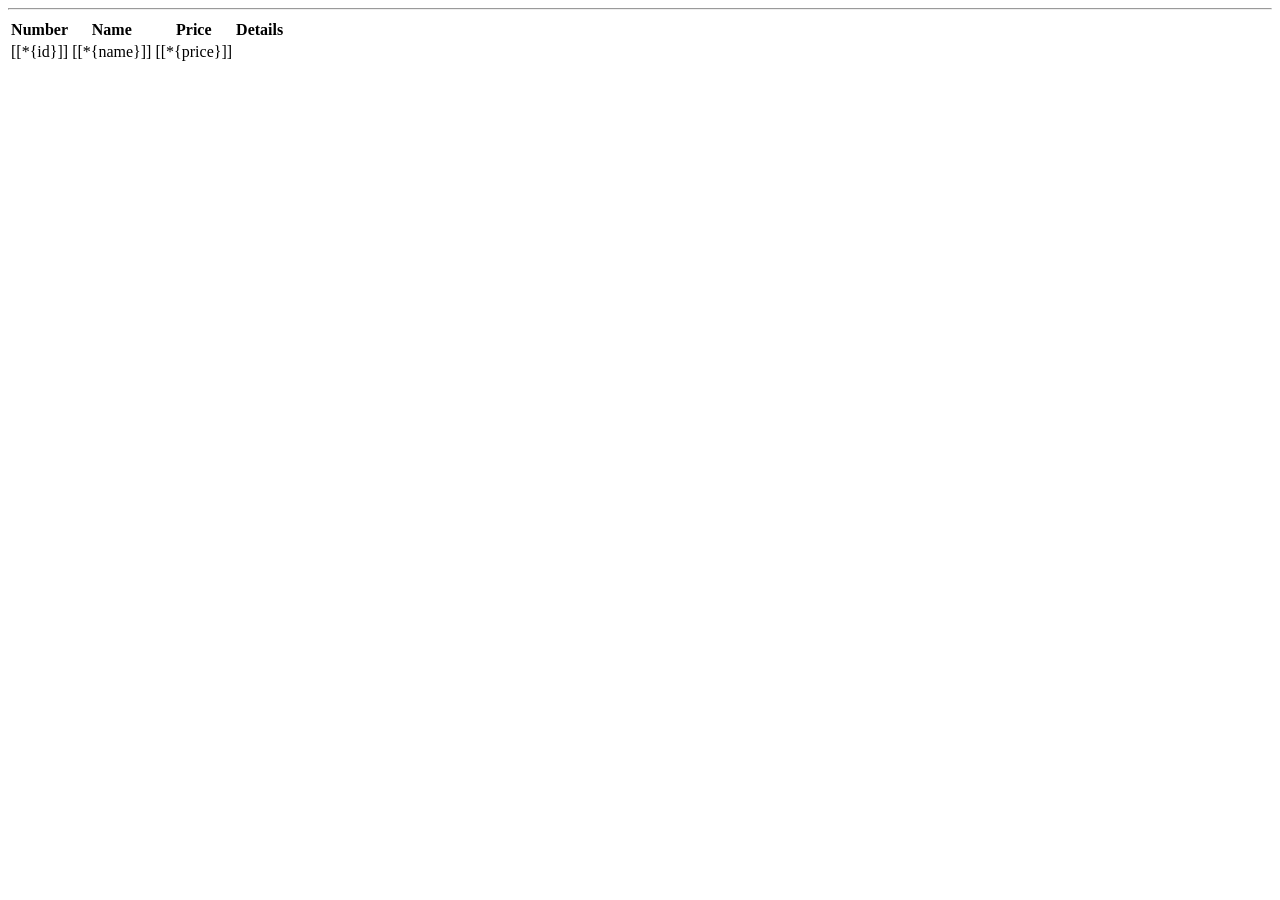
==== src/main/resources/templates/pizzas/index.html @ 978dfae4 "Update application properties and SQL data; modify index view for pizza listing" ====
<!DOCTYPE html>
<html xmlns="http://thymeleaf.org">

<head>
    <div th:replace="~{fragments/resources :: headTags}"></div>
    <title>Pizzas</title>
</head>

<body>
    <nav th:replace="~{fragments/navbar :: navbar('pizzas')}"></nav>
    <hr />
    <main class="container py-4">


        <section class="row">
            <div class="col-12">
                <table class="table" th:if="${pizzas.size() > 0}">
                    <thead>
                        <tr>
                            <th>Number</th>
                            <th>Name</th>
                            <th>Price</th>
                            <th>Details</th>
                        </tr>
                    </thead>
                    <tbody>
                        <tr th:each="pizza : ${pizzas}" th:object="${pizza}">
                            <td>[[*{id}]]</td>
                            <td>[[*{name}]]</td>
                            <td>[[*{price}]]</td>
                            <td>
                                <a th:href="@{/pizzas/{id}(id=*{id})}" class="btn btn-sm btn-outline-primary">
                                    <i class="fa-thin fa-pizza"></i>
                                </a>
                            </td>
                        </tr>
                    </tbody>
                </table>

                <p th:text="No pizzas available at the moment .... soryy" th:unless="${pizzas.size() > 0}"></p>

            </div>

        </section>
    </main>
    <div th:replace="~{fragments/resources :: scripts}"></div>
</body>

</html>
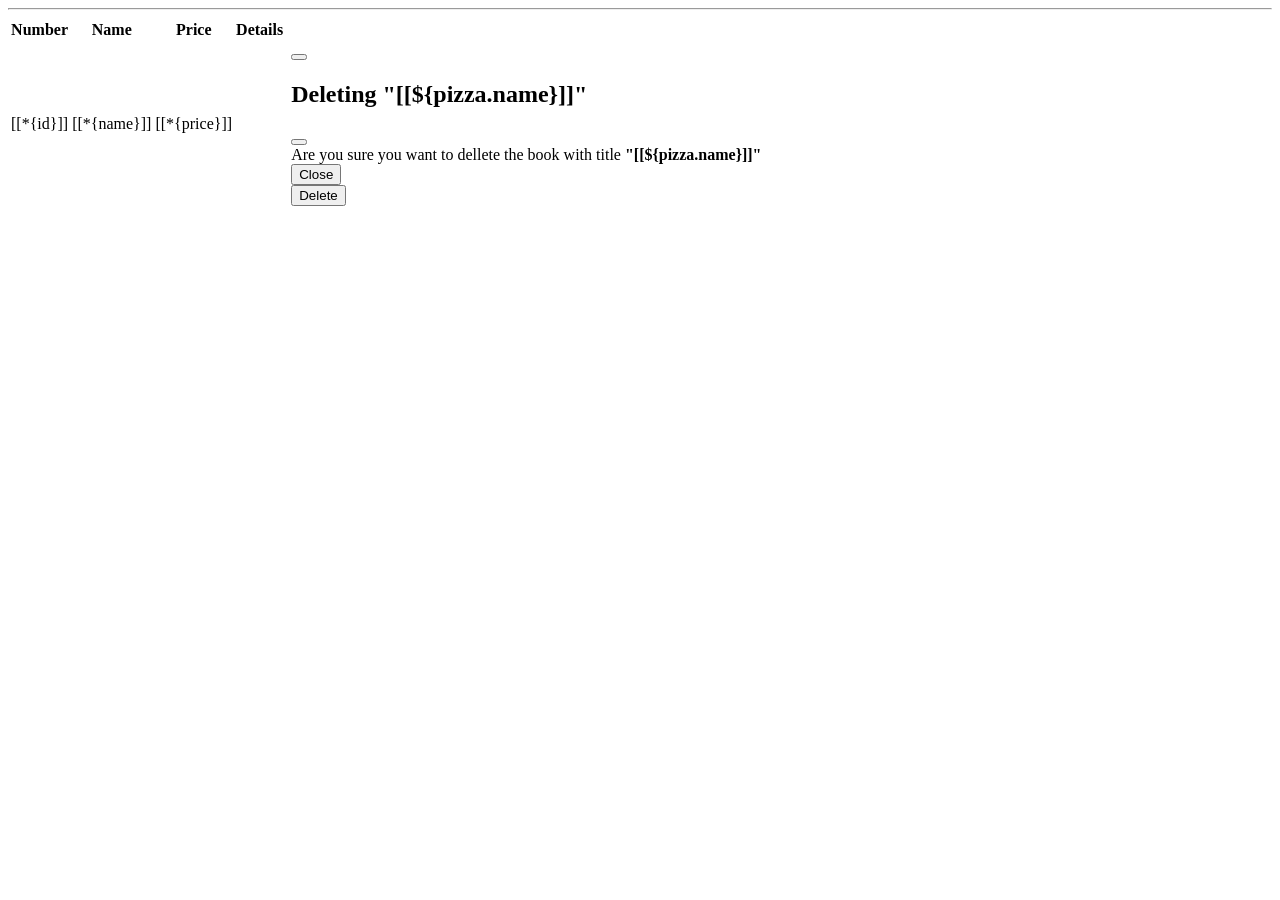
==== commit b31d0c8c: "Implement pizza creation and editing functionality; add validation and update index view with edit a" ====
--- a/src/main/resources/templates/pizzas/index.html
+++ b/src/main/resources/templates/pizzas/index.html
@@ -21,6 +21,7 @@
                             <th>Name</th>
                             <th>Price</th>
                             <th>Details</th>
+                            <th></th>
                         </tr>
                     </thead>
                     <tbody>
@@ -29,9 +30,47 @@
                             <td>[[*{name}]]</td>
                             <td>[[*{price}]]</td>
                             <td>
-                                <a th:href="@{/pizzas/{id}(id=*{id})}" class="btn btn-sm btn-outline-primary">
-                                    <i class="fa-thin fa-pizza"></i>
+                                <a th:href="@{/pizzas/{id}(id=*{id})}" class="btn btn-sm btn-outline-secondary">
+                                    <i class="fa-solid fa-pizza-slice"></i>
                                 </a>
+                            </td>
+                            <td>
+                                <a th:href="@{/pizzas/edit/{id}(id=${pizza.id})}" class="btn btn-outline-success btn-sm">
+                                    <i class="fa-regular fa-pen-to-square"></i>
+                                </a>
+                            </td>
+                            <td>
+                                <!-- bottone che fa partire la modale -->
+                                <button type="button" class="btn btn-outline-danger btn-sm" data-bs-toggle="modal"
+                                    th:data-bs-target="'#delete-modal-' + ${pizza.id}"><i class="fa-solid fa-trash"></i></button>
+                                <!-- ##B:Modale che appare solo dopo il click sul relativo bottone di Delete -->
+                                <div class="modal fade" th:id="'delete-modal-' + ${pizza.id}" tabindex="-1" aria-labelledby="delete-model"
+                                    aria-hidden="true">
+                                    <div class="modal-dialog modal-dialog modal-dialog-centered">
+                                        <div class="modal-content">
+                                            <div class="modal-header">
+                                                <h1 class="modal-title fs-5" id="exampleModalLabel">
+                                                    Deleting "[[${pizza.name}]]"
+                                                </h1>
+                                                <button type="button" class="btn-close" data-bs-dismiss="modal" aria-label="Close"></button>
+                                            </div>
+                                            <div class="modal-body">
+                                                Are you sure you want to dellete the book with title
+                                                <strong>"[[${pizza.name}]]"</strong>
+                                            </div>
+                                            <div class="modal-footer">
+                                                <!-- bototone da cliccare senza la modale senza effetti -->
+                                                <button type="button" class="btn btn-outline-secondary" data-bs-dismiss="modal">Close</button>
+                                                <!-- vero bottone della modale che fa partire la nostra  action di cancellazione chiamiamo il metodo delete   -->
+                                                <form class="d-inline-block" th:action="@{/pizzas/delete/{id}(id=${pizza.id})}" method="post">
+                                                    <button type="submit" class="btn btn-outline-danger">
+                                                        Delete
+                                                    </button>
+                                                </form>
+                                            </div>
+                                        </div>
+                                    </div>
+                                </div>
                             </td>
                         </tr>
                     </tbody>
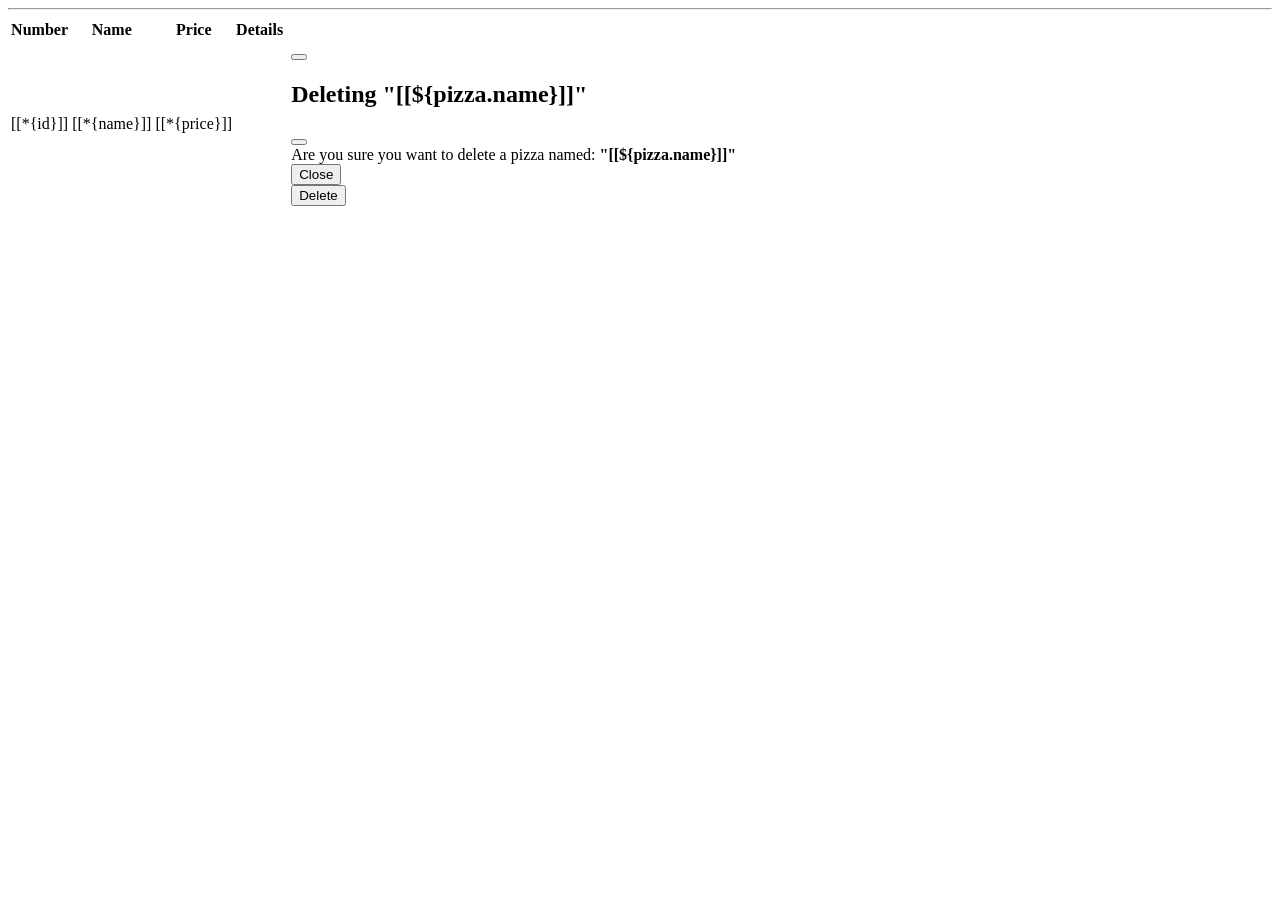
==== commit b84d2b3c: "Update edit button label and fix typo in index view;" ====
--- a/src/main/resources/templates/pizzas/index.html
+++ b/src/main/resources/templates/pizzas/index.html
@@ -21,6 +21,7 @@
                             <th>Name</th>
                             <th>Price</th>
                             <th>Details</th>
+                            <th></th>
                             <th></th>
                         </tr>
                     </thead>
@@ -55,7 +56,7 @@
                                                 <button type="button" class="btn-close" data-bs-dismiss="modal" aria-label="Close"></button>
                                             </div>
                                             <div class="modal-body">
-                                                Are you sure you want to dellete the book with title
+                                                Are you sure you want to delete a pizza named:
                                                 <strong>"[[${pizza.name}]]"</strong>
                                             </div>
                                             <div class="modal-footer">
@@ -76,7 +77,7 @@
                     </tbody>
                 </table>
 
-                <p th:text="No pizzas available at the moment .... soryy" th:unless="${pizzas.size() > 0}"></p>
+                <p th:text="No pizzas available at the moment .... sorry" th:unless="${pizzas.size() > 0}"></p>
 
             </div>
 
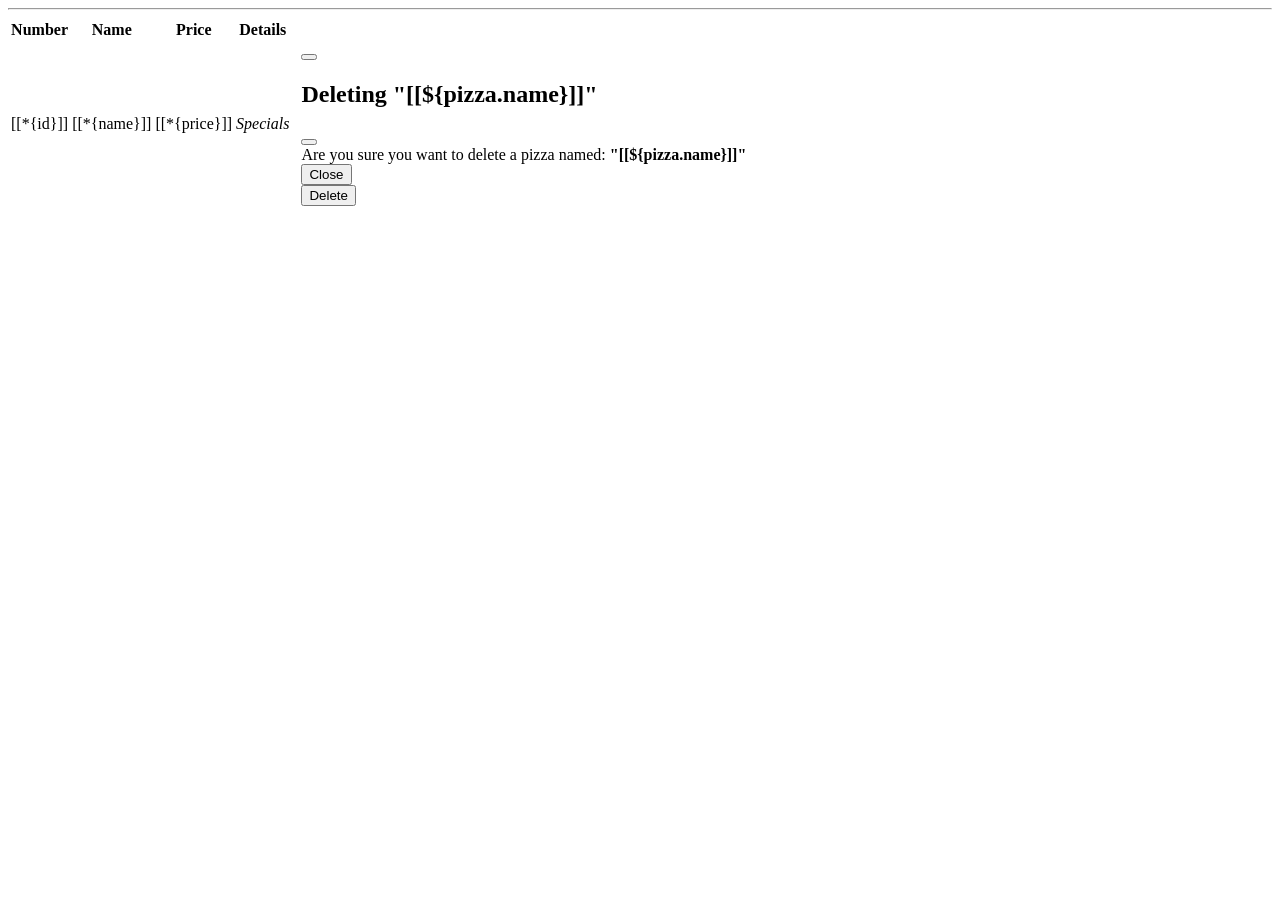
==== commit 064e8f03: "Add special handling for pizzas; implement special creation view and update navigation links" ====
--- a/src/main/resources/templates/pizzas/index.html
+++ b/src/main/resources/templates/pizzas/index.html
@@ -23,6 +23,7 @@
                             <th>Details</th>
                             <th></th>
                             <th></th>
+                            <th></th>
                         </tr>
                     </thead>
                     <tbody>
@@ -31,29 +32,38 @@
                             <td>[[*{name}]]</td>
                             <td>[[*{price}]]</td>
                             <td>
+                                <a th:href="@{/pizzas/{id}/specials(id=${pizza.id})}"
+                                    class="btn btn-sm btn-outline-warning">
+                                    <i class="fa-solid fa-gift"> Specials</i>
+                                </a>
+                            </td>
+                            <td>
                                 <a th:href="@{/pizzas/{id}(id=*{id})}" class="btn btn-sm btn-outline-secondary">
                                     <i class="fa-solid fa-pizza-slice"></i>
                                 </a>
                             </td>
                             <td>
-                                <a th:href="@{/pizzas/edit/{id}(id=${pizza.id})}" class="btn btn-outline-success btn-sm">
+                                <a th:href="@{/pizzas/edit/{id}(id=${pizza.id})}"
+                                    class="btn btn-outline-success btn-sm">
                                     <i class="fa-regular fa-pen-to-square"></i>
                                 </a>
                             </td>
                             <td>
                                 <!-- bottone che fa partire la modale -->
                                 <button type="button" class="btn btn-outline-danger btn-sm" data-bs-toggle="modal"
-                                    th:data-bs-target="'#delete-modal-' + ${pizza.id}"><i class="fa-solid fa-trash"></i></button>
+                                    th:data-bs-target="'#delete-modal-' + ${pizza.id}"><i
+                                        class="fa-solid fa-trash"></i></button>
                                 <!-- ##B:Modale che appare solo dopo il click sul relativo bottone di Delete -->
-                                <div class="modal fade" th:id="'delete-modal-' + ${pizza.id}" tabindex="-1" aria-labelledby="delete-model"
-                                    aria-hidden="true">
+                                <div class="modal fade" th:id="'delete-modal-' + ${pizza.id}" tabindex="-1"
+                                    aria-labelledby="delete-model" aria-hidden="true">
                                     <div class="modal-dialog modal-dialog modal-dialog-centered">
                                         <div class="modal-content">
                                             <div class="modal-header">
                                                 <h1 class="modal-title fs-5" id="exampleModalLabel">
                                                     Deleting "[[${pizza.name}]]"
                                                 </h1>
-                                                <button type="button" class="btn-close" data-bs-dismiss="modal" aria-label="Close"></button>
+                                                <button type="button" class="btn-close" data-bs-dismiss="modal"
+                                                    aria-label="Close"></button>
                                             </div>
                                             <div class="modal-body">
                                                 Are you sure you want to delete a pizza named:
@@ -61,9 +71,11 @@
                                             </div>
                                             <div class="modal-footer">
                                                 <!-- bototone da cliccare senza la modale senza effetti -->
-                                                <button type="button" class="btn btn-outline-secondary" data-bs-dismiss="modal">Close</button>
+                                                <button type="button" class="btn btn-outline-secondary"
+                                                    data-bs-dismiss="modal">Close</button>
                                                 <!-- vero bottone della modale che fa partire la nostra  action di cancellazione chiamiamo il metodo delete   -->
-                                                <form class="d-inline-block" th:action="@{/pizzas/delete/{id}(id=${pizza.id})}" method="post">
+                                                <form class="d-inline-block"
+                                                    th:action="@{/pizzas/delete/{id}(id=${pizza.id})}" method="post">
                                                     <button type="submit" class="btn btn-outline-danger">
                                                         Delete
                                                     </button>
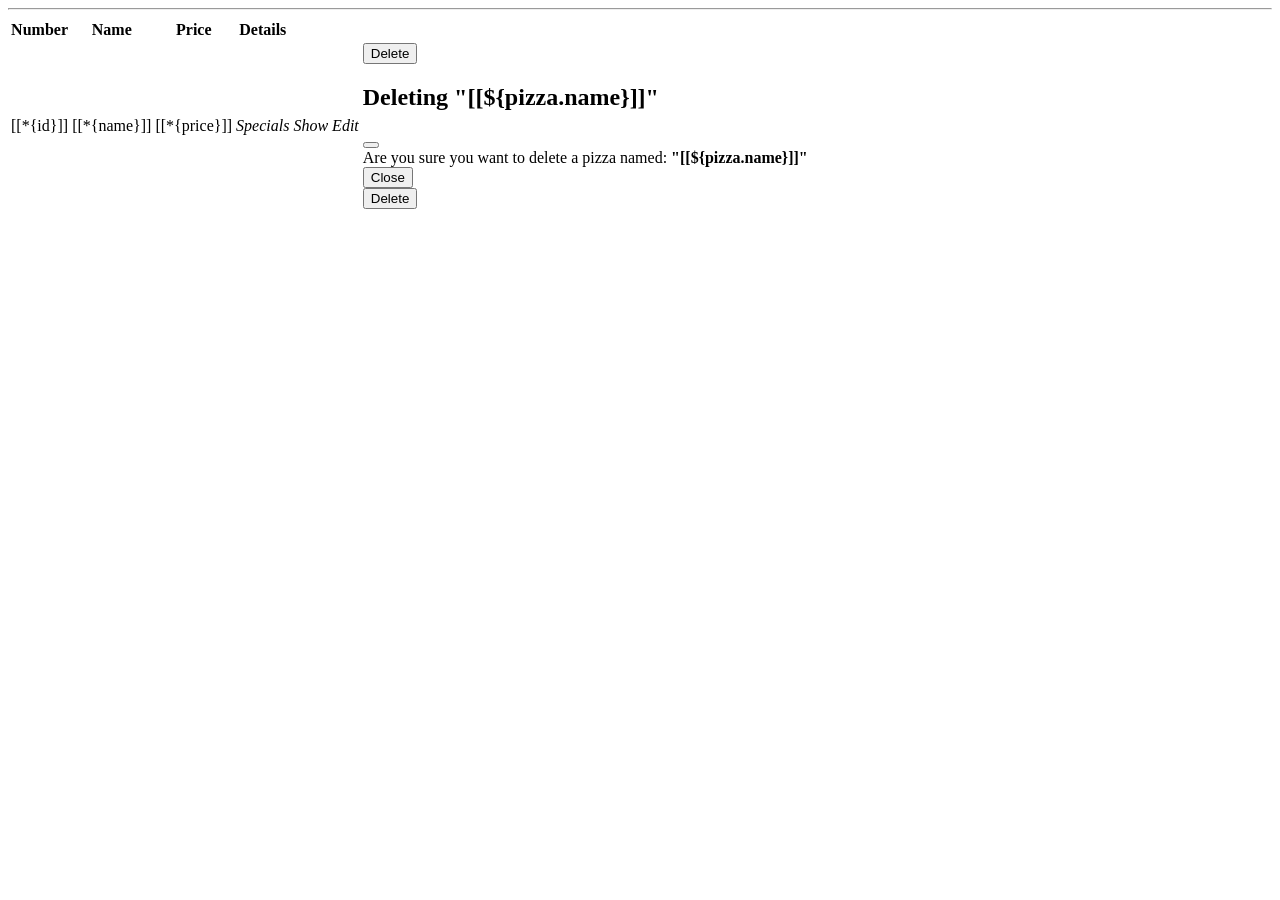
==== commit 4b01e3e5: "Enhance pizza edit and index views; add back button and update button labels for clarity" ====
--- a/src/main/resources/templates/pizzas/index.html
+++ b/src/main/resources/templates/pizzas/index.html
@@ -39,20 +39,20 @@
                             </td>
                             <td>
                                 <a th:href="@{/pizzas/{id}(id=*{id})}" class="btn btn-sm btn-outline-secondary">
-                                    <i class="fa-solid fa-pizza-slice"></i>
+                                    <i class="fa-solid fa-pizza-slice"> Show</i>
                                 </a>
                             </td>
                             <td>
                                 <a th:href="@{/pizzas/edit/{id}(id=${pizza.id})}"
                                     class="btn btn-outline-success btn-sm">
-                                    <i class="fa-regular fa-pen-to-square"></i>
+                                    <i class="fa-regular fa-pen-to-square"> Edit</i>
                                 </a>
                             </td>
                             <td>
                                 <!-- bottone che fa partire la modale -->
-                                <button type="button" class="btn btn-outline-danger btn-sm" data-bs-toggle="modal"
+                                <button type="button" class="btn btn-sm btn-outline-danger" data-bs-toggle="modal"
                                     th:data-bs-target="'#delete-modal-' + ${pizza.id}"><i
-                                        class="fa-solid fa-trash"></i></button>
+                                        class="fa-solid fa-trash"></i> Delete</button>
                                 <!-- ##B:Modale che appare solo dopo il click sul relativo bottone di Delete -->
                                 <div class="modal fade" th:id="'delete-modal-' + ${pizza.id}" tabindex="-1"
                                     aria-labelledby="delete-model" aria-hidden="true">
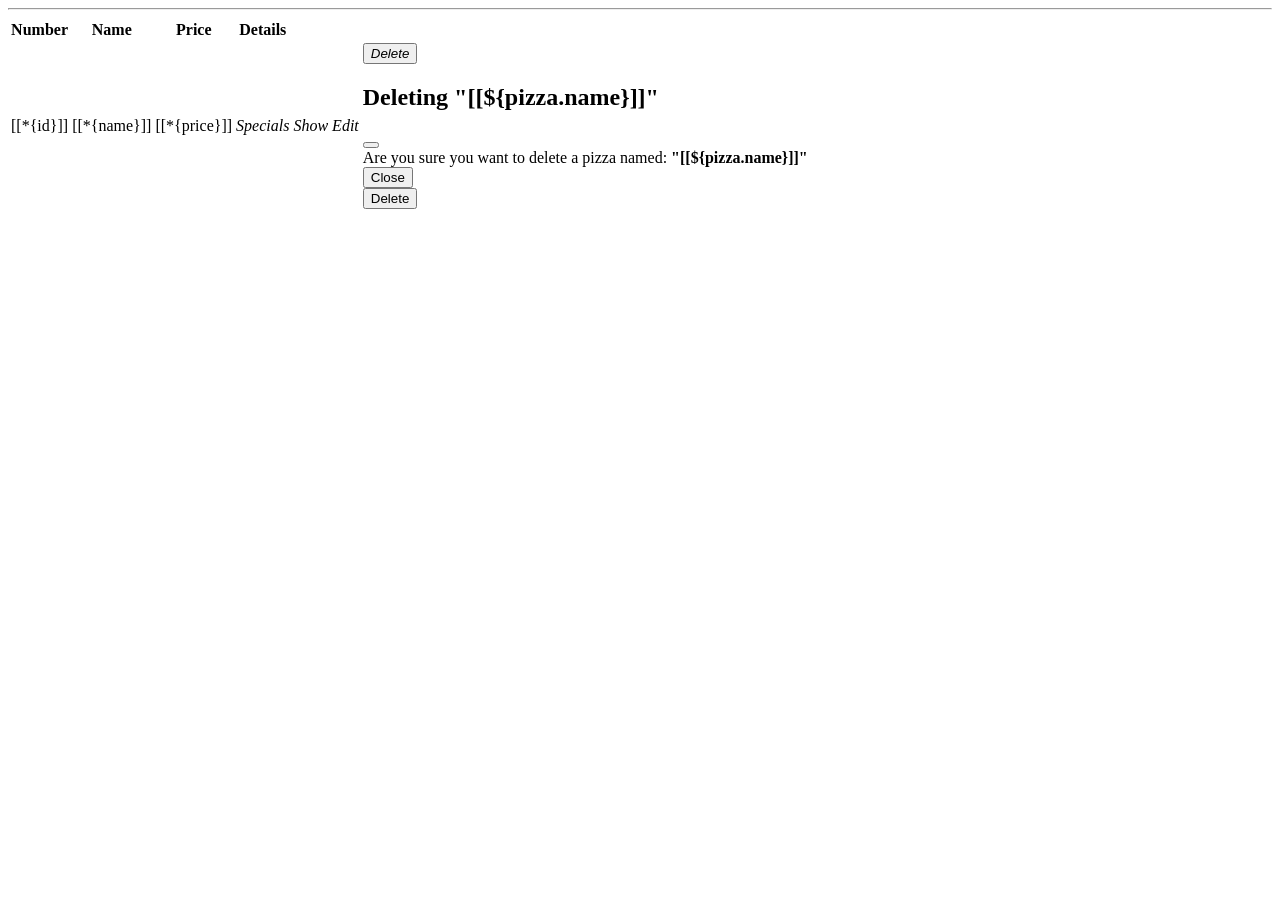
==== commit 366ed0b2: "Implement Ingredient management: add create, show, and index functionalities; enhance navbar and ing" ====
--- a/src/main/resources/templates/pizzas/index.html
+++ b/src/main/resources/templates/pizzas/index.html
@@ -52,7 +52,7 @@
                                 <!-- bottone che fa partire la modale -->
                                 <button type="button" class="btn btn-sm btn-outline-danger" data-bs-toggle="modal"
                                     th:data-bs-target="'#delete-modal-' + ${pizza.id}"><i
-                                        class="fa-solid fa-trash"></i> Delete</button>
+                                        class="fa-solid fa-trash"> Delete</i></button>
                                 <!-- ##B:Modale che appare solo dopo il click sul relativo bottone di Delete -->
                                 <div class="modal fade" th:id="'delete-modal-' + ${pizza.id}" tabindex="-1"
                                     aria-labelledby="delete-model" aria-hidden="true">
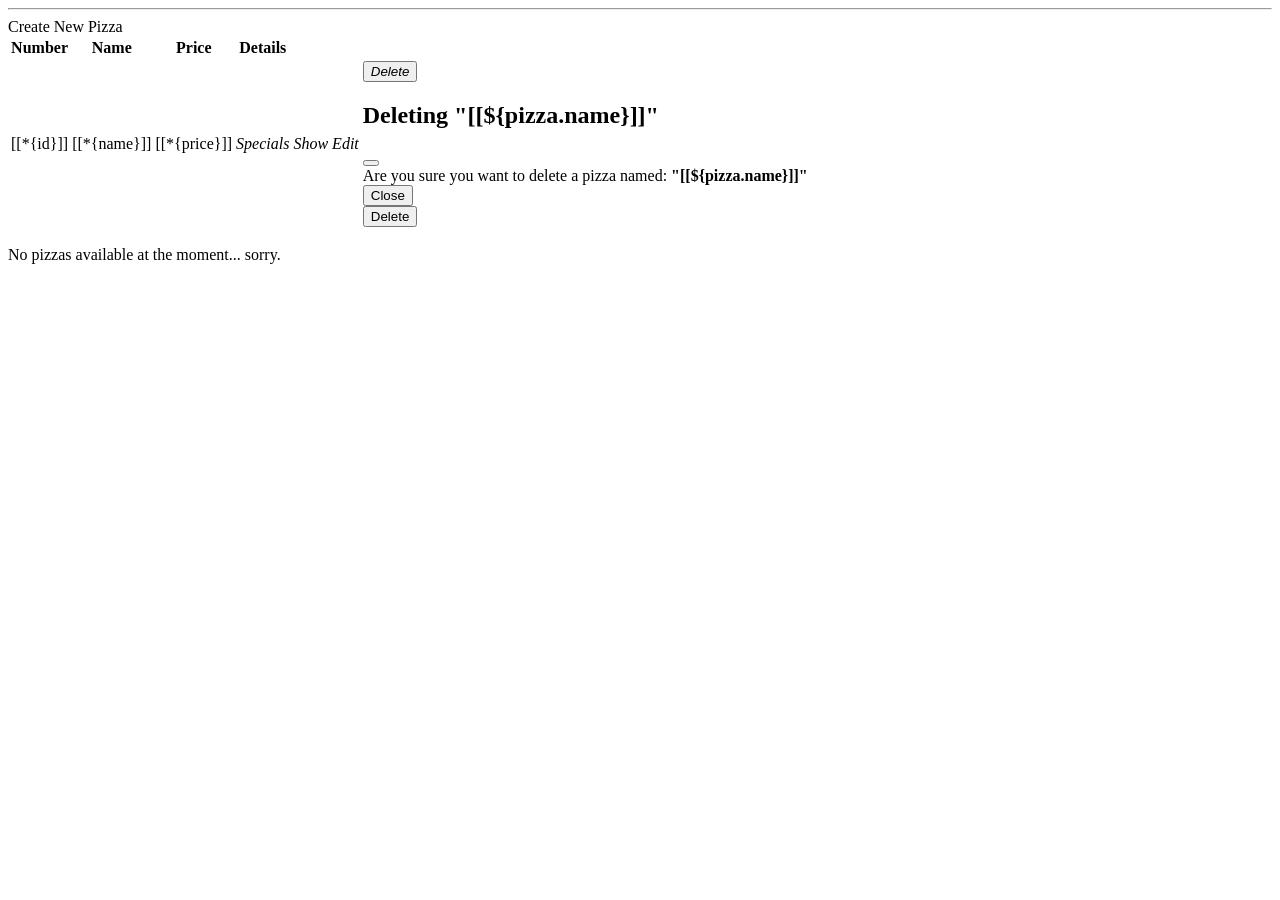
==== commit 996533bf: "Enhance Pizza management: add ingredient selection in create view and update index view with create " ====
--- a/src/main/resources/templates/pizzas/index.html
+++ b/src/main/resources/templates/pizzas/index.html
@@ -10,6 +10,12 @@
     <nav th:replace="~{fragments/navbar :: navbar('pizzas')}"></nav>
     <hr />
     <main class="container py-4">
+
+        <div class="mb-3 d-flex">
+            <a th:href="@{/pizzas/create}" class="me-auto btn btn-sm btn-outline-primary">
+                <i class="fa-solid fa-circle-plus"></i> Create New Pizza
+            </a>
+        </div>
 
 
         <section class="row">
@@ -51,8 +57,8 @@
                             <td>
                                 <!-- bottone che fa partire la modale -->
                                 <button type="button" class="btn btn-sm btn-outline-danger" data-bs-toggle="modal"
-                                    th:data-bs-target="'#delete-modal-' + ${pizza.id}"><i
-                                        class="fa-solid fa-trash"> Delete</i></button>
+                                    th:data-bs-target="'#delete-modal-' + ${pizza.id}"><i class="fa-solid fa-trash">
+                                        Delete</i></button>
                                 <!-- ##B:Modale che appare solo dopo il click sul relativo bottone di Delete -->
                                 <div class="modal fade" th:id="'delete-modal-' + ${pizza.id}" tabindex="-1"
                                     aria-labelledby="delete-model" aria-hidden="true">
@@ -89,7 +95,7 @@
                     </tbody>
                 </table>
 
-                <p th:text="No pizzas available at the moment .... sorry" th:unless="${pizzas.size() > 0}"></p>
+                <p th:unless="${pizzas.size() > 0}">No pizzas available at the moment... sorry.</p>
 
             </div>
 
